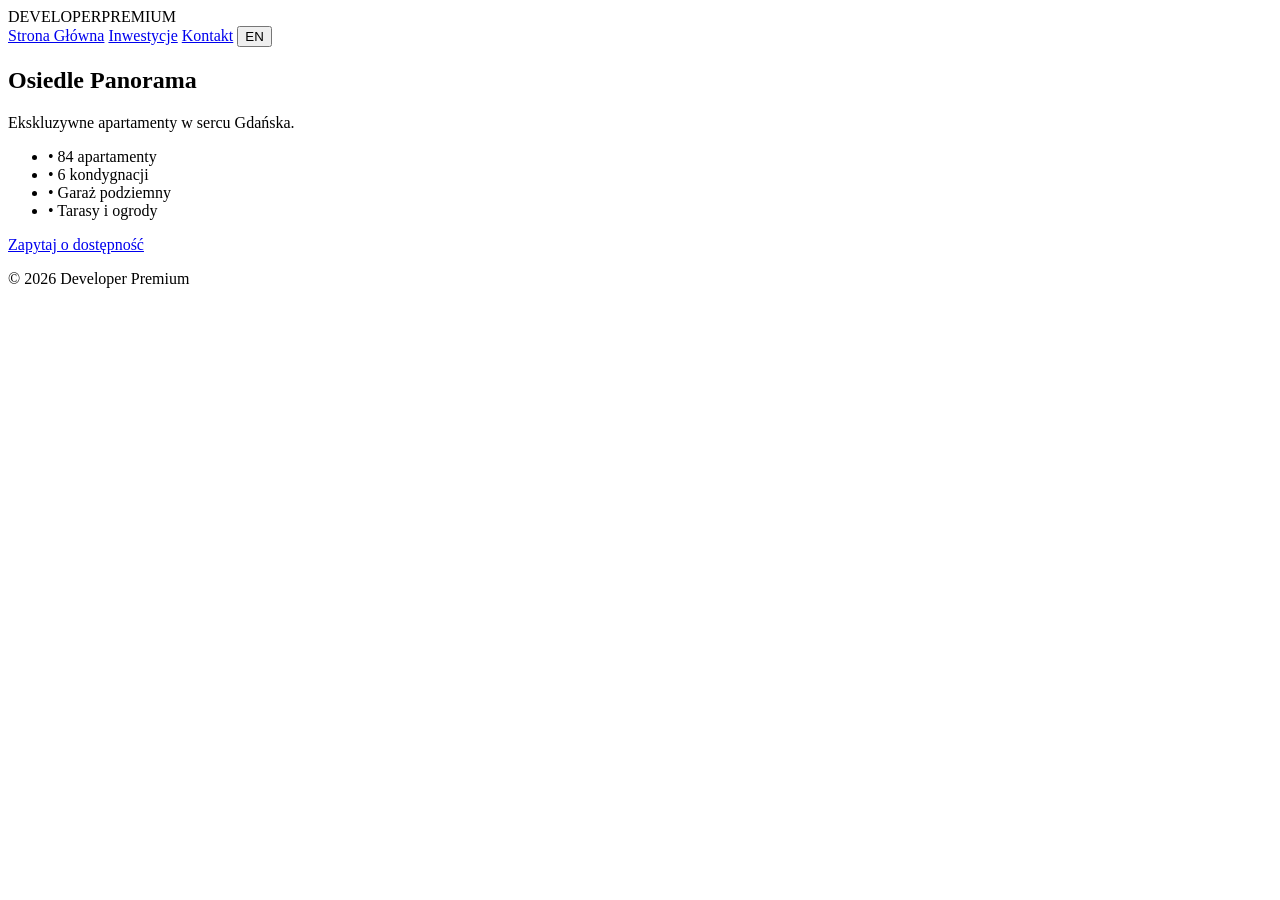
==== inwestycja.html @ 9197aca1 "Create inwestycja.html" ====
<!DOCTYPE html>
<html lang="pl">
<head>
  <meta charset="UTF-8">
  <title>Osiedle Panorama – Developer Premium</title>
  <link rel="stylesheet" href="style.css">
  <script defer src="script.js"></script>
</head>

<body class="page-transition">

<header>
  <div class="logo">DEVELOPER<span>PREMIUM</span></div>
  <nav>
    <a href="index.html">Strona Główna</a>
    <a href="inwestycje.html">Inwestycje</a>
    <a href="kontakt.html">Kontakt</a>
    <button class="lang-switch" id="langBtn">EN</button>
  </nav>
</header>

<section class="invest-hero">
  <div class="invest-image"></div>

  <div class="invest-info">
    <h1>Osiedle Panorama</h1>
    <p class="lead">Ekskluzywne apartamenty w sercu Gdańska.</p>

    <ul class="details">
      <li>• 84 apartamenty</li>
      <li>• 6 kondygnacji</li>
      <li>• Garaż podziemny</li>
      <li>• Tarasy i ogrody</li>
    </ul>

    <a href="kontakt.html" class="btn-primary">Zapytaj o dostępność</a>
  </div>
</section>

<footer>
  <p>© 2026 Developer Premium</p>
</footer>

</body>
</html>
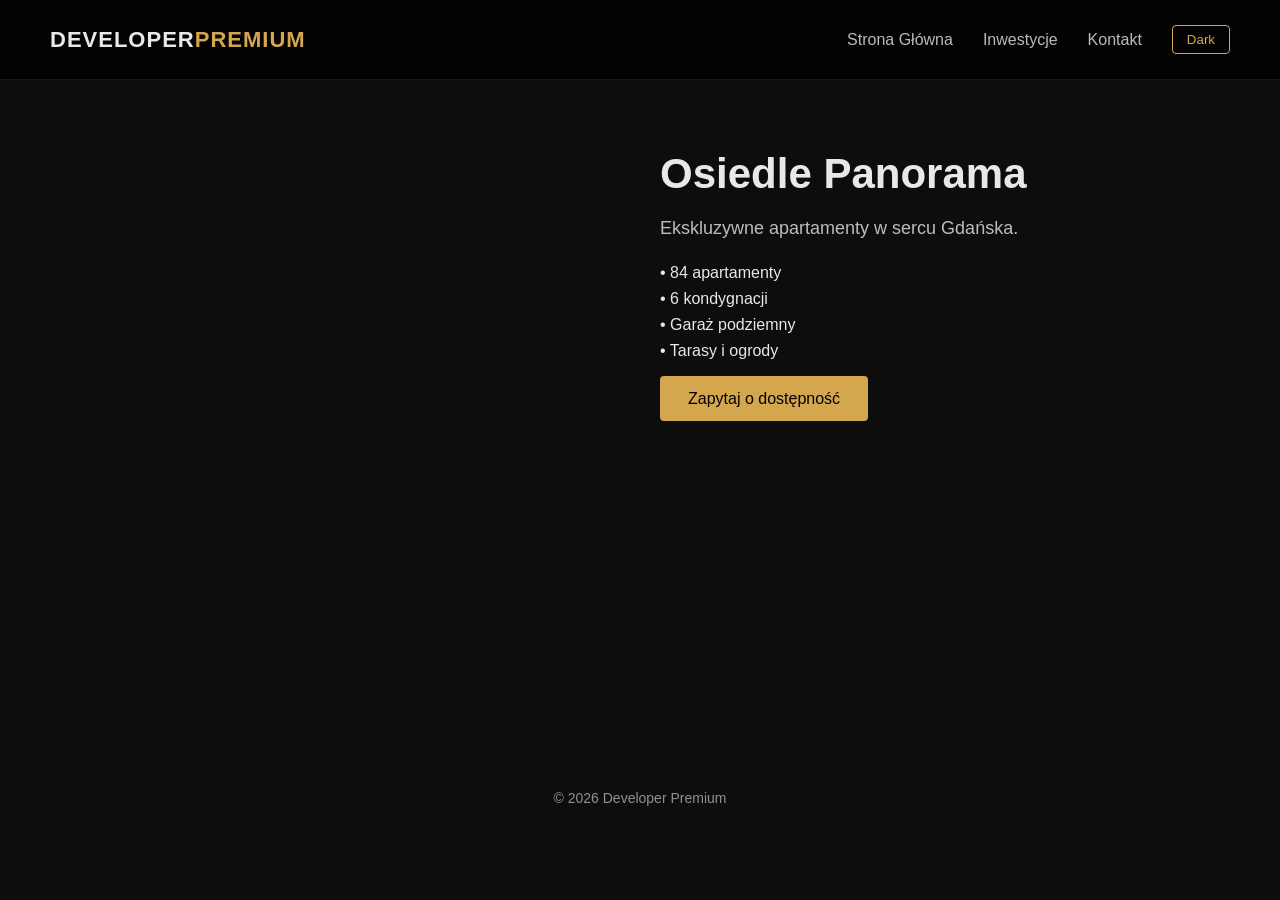
==== commit 3cbf63de: "Update inwestycja.html" ====
--- a/inwestycja.html
+++ b/inwestycja.html
@@ -15,12 +15,15 @@
     <a href="index.html">Strona Główna</a>
     <a href="inwestycje.html">Inwestycje</a>
     <a href="kontakt.html">Kontakt</a>
-    <button class="lang-switch" id="langBtn">EN</button>
+    <button class="lang-switch" id="langBtn">Dark</button>
   </nav>
 </header>
 
 <section class="invest-hero">
-  <div class="invest-image"></div>
+
+  <div class="invest-image"
+       style="background-image:url('https://images.unsplash.com/photo-1507089947368-19c1da9775ae?w=1400');">
+  </div>
 
   <div class="invest-info">
     <h1>Osiedle Panorama</h1>
@@ -35,6 +38,7 @@
 
     <a href="kontakt.html" class="btn-primary">Zapytaj o dostępność</a>
   </div>
+
 </section>
 
 <footer>
--- a/style.css
+++ b/style.css
@@ -0,0 +1,327 @@
+/* ======== GLOBAL ======== */
+
+* {
+  margin: 0;
+  padding: 0;
+  box-sizing: border-box;
+}
+
+body {
+  font-family: 'Inter', sans-serif;
+  background: #0d0d0d;
+  color: #e8e8e8;
+  overflow-x: hidden;
+  transition: opacity .6s ease;
+}
+
+.page-transition {
+  opacity: 0;
+}
+.page-transition.loaded {
+  opacity: 1;
+}
+
+a {
+  text-decoration: none;
+  color: inherit;
+}
+
+img {
+  max-width: 100%;
+}
+
+/* ======== HEADER ======== */
+
+header {
+  width: 100%;
+  padding: 25px 50px;
+  display: flex;
+  align-items: center;
+  justify-content: space-between;
+  position: fixed;
+  top: 0;
+  background: rgba(0,0,0,0.7);
+  backdrop-filter: blur(10px);
+  z-index: 1000;
+  border-bottom: 1px solid rgba(255,255,255,0.08);
+}
+
+.logo {
+  font-size: 22px;
+  letter-spacing: 1px;
+  font-weight: 600;
+}
+
+.logo span {
+  color: #d4a64d;
+}
+
+nav {
+  display: flex;
+  align-items: center;
+  gap: 30px;
+}
+
+nav a {
+  font-size: 16px;
+  opacity: .8;
+  transition: .3s;
+}
+
+nav a:hover,
+nav a.active {
+  opacity: 1;
+  color: #d4a64d;
+}
+
+.lang-switch {
+  padding: 6px 14px;
+  background: none;
+  border: 1px solid #d4a64d;
+  color: #d4a64d;
+  border-radius: 4px;
+  cursor: pointer;
+  transition: .3s;
+}
+
+.lang-switch:hover {
+  background: #d4a64d;
+  color: #000;
+}
+
+/* ======== HERO ======== */
+
+.hero {
+  height: 100vh;
+  display: flex;
+  align-items: center;
+  padding: 0 50px;
+  padding-top: 100px;
+}
+
+.hero-content {
+  max-width: 50%;
+}
+
+.title {
+  font-size: 56px;
+  line-height: 1.15;
+  margin-bottom: 25px;
+  font-weight: 600;
+}
+
+.subtitle {
+  font-size: 20px;
+  opacity: 0.9;
+  margin-bottom: 40px;
+}
+
+.buttons {
+  display: flex;
+  gap: 20px;
+}
+
+.btn-primary,
+.btn-secondary {
+  padding: 14px 28px;
+  border-radius: 4px;
+  font-size: 16px;
+  transition: .3s;
+}
+
+.btn-primary {
+  background: #d4a64d;
+  color: #000;
+}
+
+.btn-primary:hover {
+  background: #ffcb6a;
+}
+
+.btn-secondary {
+  border: 1px solid #d4a64d;
+}
+
+.btn-secondary:hover {
+  background: #d4a64d;
+  color: #000;
+}
+
+/* ===== HERO IMAGE ===== */
+
+.hero-image {
+  flex: 1;
+  background-image: url('assets/hero_lux.jpg');
+  background-size: cover;
+  background-position: center;
+  border-radius: 6px;
+  margin-left: 50px;
+  height: 80%;
+  box-shadow: 0 0 40px rgba(0,0,0,0.5);
+}
+
+/* ======== FEATURES ======== */
+
+.features {
+  display: flex;
+  justify-content: space-between;
+  padding: 120px 50px;
+  gap: 40px;
+}
+
+.feature {
+  background: #111;
+  padding: 40px;
+  border-radius: 6px;
+  width: 33%;
+  border: 1px solid rgba(255,255,255,0.05);
+  transition: .4s;
+}
+
+.feature:hover {
+  transform: translateY(-6px);
+  border-color: #d4a64d;
+}
+
+.feature h3 {
+  font-size: 24px;
+  margin-bottom: 15px;
+  color: #d4a64d;
+}
+
+/* ======== INWESTYCJE HERO ======== */
+
+.inwestycje-hero {
+  padding-top: 150px;
+  padding-bottom: 60px;
+  text-align: center;
+}
+
+.inwestycje-hero h1 {
+  font-size: 46px;
+}
+
+/* ======== GRID ======== */
+
+.inwestycje-grid {
+  padding: 0 50px 100px;
+  display: grid;
+  grid-template-columns: repeat(3, 1fr);
+  gap: 40px;
+}
+
+.inwestycja-card {
+  background: #111;
+  border-radius: 6px;
+  padding-bottom: 25px;
+  border: 1px solid rgba(255,255,255,0.05);
+  transition: .4s;
+}
+
+.inwestycja-card:hover {
+  transform: translateY(-10px);
+  border-color: #d4a64d;
+}
+
+.thumb {
+  height: 240px;
+  background-size: cover;
+  background-position: center;
+  border-radius: 6px 6px 0 0;
+}
+
+.inwestycja-card h3 {
+  margin-top: 20px;
+  text-align: center;
+  font-size: 24px;
+  color: #d4a64d;
+}
+
+.inwestycja-card p {
+  text-align: center;
+  opacity: .7;
+  font-size: 15px;
+}
+
+/* ======== PAGE INWESTYCJA ======== */
+
+.invest-hero {
+  display: flex;
+  padding: 150px 50px 100px;
+  gap: 40px;
+}
+
+.invest-image {
+  flex: 1;
+  background-image: url('assets/inv_big.jpg');
+  background-size: cover;
+  background-position: center;
+  height: 500px;
+  border-radius: 6px;
+}
+
+.invest-info {
+  flex: 1;
+}
+
+.invest-info h1 {
+  font-size: 42px;
+  margin-bottom: 20px;
+}
+
+.lead {
+  font-size: 18px;
+  opacity: .8;
+  margin-bottom: 25px;
+}
+
+.details {
+  list-style: none;
+  margin-bottom: 30px;
+}
+
+.details li {
+  margin-bottom: 8px;
+  font-size: 16px;
+}
+
+/* ======== CONTACT ======== */
+
+.contact {
+  padding: 150px 50px;
+}
+
+.contact h1 {
+  margin-bottom: 40px;
+  font-size: 40px;
+}
+
+.contact-form {
+  display: flex;
+  flex-direction: column;
+  max-width: 450px;
+  gap: 20px;
+}
+
+.contact-form input,
+.contact-form textarea {
+  background: #111;
+  border: 1px solid rgba(255,255,255,0.1);
+  padding: 14px;
+  border-radius: 4px;
+  color: #fff;
+}
+
+.contact-info {
+  margin-top: 40px;
+  opacity: .8;
+}
+
+/* ======== FOOTER ======== */
+
+footer {
+  text-align: center;
+  padding: 40px 0;
+  opacity: .6;
+  font-size: 14px;
+  }
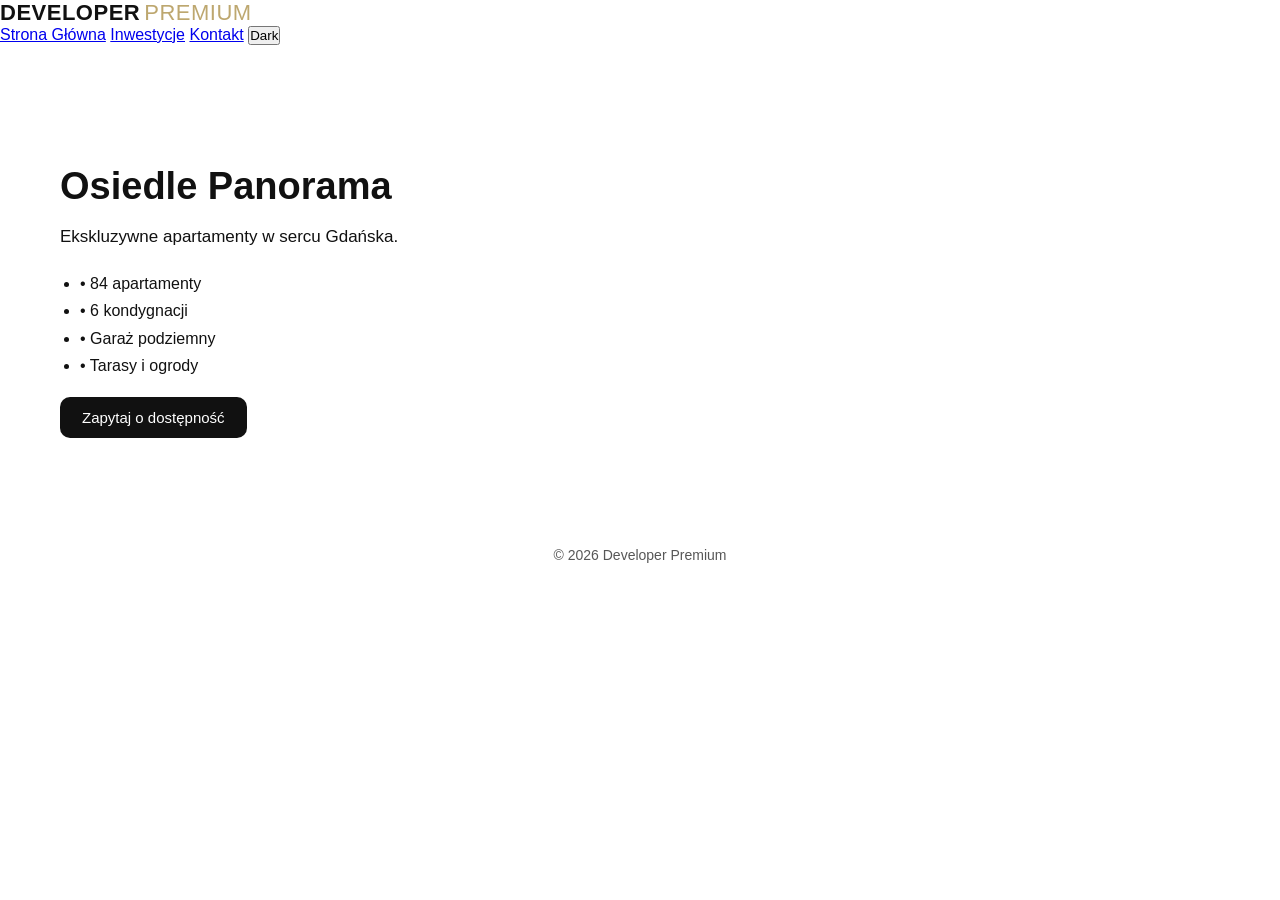
==== commit 1db2812d: "Update inwestycja.html" ====
--- a/inwestycja.html
+++ b/inwestycja.html
@@ -19,7 +19,7 @@
   </nav>
 </header>
 
-<section class="invest-hero">
+<section class="subpage">
 
   <div class="invest-image"
        style="background-image:url('https://images.unsplash.com/photo-1507089947368-19c1da9775ae?w=1400');">
--- a/style.css
+++ b/style.css
@@ -1,327 +1,430 @@
-/* ======== GLOBAL ======== */
-
+/* ============================
+   GLOBAL RESET & BASE
+============================ */
 * {
   margin: 0;
   padding: 0;
   box-sizing: border-box;
 }
 
-body {
+html, body {
   font-family: 'Inter', sans-serif;
-  background: #0d0d0d;
-  color: #e8e8e8;
-  overflow-x: hidden;
-  transition: opacity .6s ease;
-}
-
-.page-transition {
-  opacity: 0;
-}
-.page-transition.loaded {
-  opacity: 1;
-}
-
-a {
-  text-decoration: none;
-  color: inherit;
-}
-
-img {
-  max-width: 100%;
-}
-
-/* ======== HEADER ======== */
-
-header {
+  background: #fff;
+  color: #111;
+  scroll-behavior: smooth;
+}
+
+/* Dark mode */
+body.dark {
+  background: #0f0f0f;
+  color: #eee;
+}
+
+/* ============================
+   HEADER
+============================ */
+.header {
   width: 100%;
-  padding: 25px 50px;
+  height: 80px;
   display: flex;
   align-items: center;
   justify-content: space-between;
+  padding: 0 40px;
   position: fixed;
   top: 0;
-  background: rgba(0,0,0,0.7);
-  backdrop-filter: blur(10px);
-  z-index: 1000;
-  border-bottom: 1px solid rgba(255,255,255,0.08);
+  left: 0;
+  z-index: 100;
+  background: rgba(255, 255, 255, 0.85);
+  backdrop-filter: blur(18px);
+  border-bottom: 1px solid #eee;
+}
+
+body.dark .header {
+  background: rgba(20, 20, 20, 0.75);
+  border-bottom: 1px solid #222;
 }
 
 .logo {
   font-size: 22px;
-  letter-spacing: 1px;
+  font-weight: 800;
+  letter-spacing: 0.5px;
+}
+
+.logo span {
+  font-weight: 300;
+  margin-left: 4px;
+  color: #bda76f;
+}
+
+/* NAV */
+.header nav {
+  display: flex;
+  gap: 28px;
+  align-items: center;
+}
+
+.header nav a {
+  text-decoration: none;
+  font-size: 15px;
+  color: #222;
+  opacity: 0.75;
+  transition: 0.25s;
+}
+
+body.dark .header nav a {
+  color: #eee;
+  opacity: 0.85;
+}
+
+.header nav a.active,
+.header nav a:hover {
+  opacity: 1;
   font-weight: 600;
 }
 
-.logo span {
-  color: #d4a64d;
-}
-
-nav {
-  display: flex;
-  align-items: center;
-  gap: 30px;
-}
-
-nav a {
-  font-size: 16px;
-  opacity: .8;
-  transition: .3s;
-}
-
-nav a:hover,
-nav a.active {
-  opacity: 1;
-  color: #d4a64d;
-}
-
-.lang-switch {
-  padding: 6px 14px;
+.theme-switch {
   background: none;
-  border: 1px solid #d4a64d;
-  color: #d4a64d;
-  border-radius: 4px;
+  border: none;
+  font-size: 18px;
   cursor: pointer;
-  transition: .3s;
-}
-
-.lang-switch:hover {
-  background: #d4a64d;
-  color: #000;
-}
-
-/* ======== HERO ======== */
-
-.hero {
-  height: 100vh;
-  display: flex;
-  align-items: center;
-  padding: 0 50px;
-  padding-top: 100px;
-}
-
-.hero-content {
-  max-width: 50%;
-}
-
-.title {
-  font-size: 56px;
-  line-height: 1.15;
-  margin-bottom: 25px;
-  font-weight: 600;
-}
-
-.subtitle {
-  font-size: 20px;
-  opacity: 0.9;
-  margin-bottom: 40px;
-}
-
-.buttons {
-  display: flex;
-  gap: 20px;
-}
-
-.btn-primary,
-.btn-secondary {
-  padding: 14px 28px;
-  border-radius: 4px;
-  font-size: 16px;
-  transition: .3s;
-}
-
-.btn-primary {
-  background: #d4a64d;
-  color: #000;
-}
-
-.btn-primary:hover {
-  background: #ffcb6a;
-}
-
-.btn-secondary {
-  border: 1px solid #d4a64d;
-}
-
-.btn-secondary:hover {
-  background: #d4a64d;
-  color: #000;
-}
-
-/* ===== HERO IMAGE ===== */
-
-.hero-image {
-  flex: 1;
-  background-image: url('assets/hero_lux.jpg');
+}
+
+/* ============================
+   HERO FULLSCREEN
+============================*/
+.hero-full {
+  margin-top: 80px;
+  width: 100%;
+  height: 90vh;
+  position: relative;
+  overflow: hidden;
+  border-radius: 0 0 30px 30px;
+}
+
+.hero-bg {
+  position: absolute;
+  inset: 0;
   background-size: cover;
   background-position: center;
-  border-radius: 6px;
-  margin-left: 50px;
-  height: 80%;
-  box-shadow: 0 0 40px rgba(0,0,0,0.5);
-}
-
-/* ======== FEATURES ======== */
-
+  filter: brightness(0.75);
+  transition: 0.4s;
+}
+
+body.dark .hero-bg {
+  filter: brightness(0.45);
+}
+
+.hero-inner {
+  position: relative;
+  z-index: 5;
+  padding: 120px 60px;
+  max-width: 520px;
+}
+
+.hero-inner h1 {
+  font-size: 52px;
+  font-weight: 800;
+  line-height: 1.15;
+}
+
+.hero-inner p {
+  margin-top: 16px;
+  font-size: 18px;
+  opacity: 0.85;
+}
+
+/* HERO BUTTONS */
+.hero-buttons {
+  margin-top: 35px;
+  display: flex;
+  gap: 16px;
+}
+
+.btn-primary,
+.btn-secondary,
+.btn-tertiary {
+  padding: 12px 22px;
+  border-radius: 10px;
+  font-size: 15px;
+  cursor: pointer;
+  transition: 0.25s;
+  text-decoration: none;
+}
+
+/* PRIMARY (black) */
+.btn-primary {
+  background: #111;
+  color: #fff;
+}
+
+.btn-primary:hover {
+  background: #000;
+  transform: translateY(-2px);
+}
+
+/* SECONDARY (white border) */
+.btn-secondary {
+  border: 1px solid #111;
+  background: transparent;
+  color: #111;
+}
+
+body.dark .btn-secondary {
+  color: #fff;
+  border-color: #fff;
+}
+
+.btn-secondary:hover {
+  background: #111;
+  color: #fff;
+}
+
+/* TERTIARY (transparent) */
+.btn-tertiary {
+  background: transparent;
+  color: #111;
+  border: none;
+  text-decoration: underline;
+}
+
+body.dark .btn-tertiary {
+  color: #fff;
+}
+
+.btn-tertiary:hover {
+  opacity: 0.6;
+}
+
+/* ============================
+   FEATURES 3 PREMIUM CARDS
+============================ */
 .features {
-  display: flex;
-  justify-content: space-between;
-  padding: 120px 50px;
-  gap: 40px;
-}
-
-.feature {
-  background: #111;
-  padding: 40px;
-  border-radius: 6px;
-  width: 33%;
-  border: 1px solid rgba(255,255,255,0.05);
-  transition: .4s;
-}
-
-.feature:hover {
-  transform: translateY(-6px);
-  border-color: #d4a64d;
-}
-
-.feature h3 {
-  font-size: 24px;
-  margin-bottom: 15px;
-  color: #d4a64d;
-}
-
-/* ======== INWESTYCJE HERO ======== */
-
-.inwestycje-hero {
-  padding-top: 150px;
-  padding-bottom: 60px;
-  text-align: center;
-}
-
-.inwestycje-hero h1 {
-  font-size: 46px;
-}
-
-/* ======== GRID ======== */
-
-.inwestycje-grid {
-  padding: 0 50px 100px;
+  margin-top: 80px;
+  padding: 40px 60px 120px;
   display: grid;
   grid-template-columns: repeat(3, 1fr);
   gap: 40px;
 }
 
-.inwestycja-card {
-  background: #111;
-  border-radius: 6px;
-  padding-bottom: 25px;
-  border: 1px solid rgba(255,255,255,0.05);
-  transition: .4s;
-}
-
-.inwestycja-card:hover {
-  transform: translateY(-10px);
-  border-color: #d4a64d;
-}
-
-.thumb {
-  height: 240px;
+.feature-card {
+  height: 300px;
+  border-radius: 18px;
   background-size: cover;
   background-position: center;
-  border-radius: 6px 6px 0 0;
-}
-
-.inwestycja-card h3 {
-  margin-top: 20px;
-  text-align: center;
-  font-size: 24px;
-  color: #d4a64d;
-}
-
-.inwestycja-card p {
-  text-align: center;
-  opacity: .7;
-  font-size: 15px;
-}
-
-/* ======== PAGE INWESTYCJA ======== */
-
-.invest-hero {
-  display: flex;
-  padding: 150px 50px 100px;
-  gap: 40px;
-}
-
-.invest-image {
-  flex: 1;
-  background-image: url('assets/inv_big.jpg');
-  background-size: cover;
-  background-position: center;
-  height: 500px;
-  border-radius: 6px;
-}
-
-.invest-info {
-  flex: 1;
-}
-
-.invest-info h1 {
-  font-size: 42px;
-  margin-bottom: 20px;
-}
-
-.lead {
-  font-size: 18px;
-  opacity: .8;
-  margin-bottom: 25px;
-}
-
-.details {
-  list-style: none;
-  margin-bottom: 30px;
-}
-
-.details li {
-  margin-bottom: 8px;
-  font-size: 16px;
-}
-
-/* ======== CONTACT ======== */
-
-.contact {
-  padding: 150px 50px;
-}
-
-.contact h1 {
-  margin-bottom: 40px;
-  font-size: 40px;
-}
-
-.contact-form {
+  overflow: hidden;
+  position: relative;
+  text-decoration: none;
   display: flex;
   flex-direction: column;
-  max-width: 450px;
-  gap: 20px;
-}
-
-.contact-form input,
-.contact-form textarea {
-  background: #111;
-  border: 1px solid rgba(255,255,255,0.1);
-  padding: 14px;
-  border-radius: 4px;
-  color: #fff;
-}
-
-.contact-info {
-  margin-top: 40px;
-  opacity: .8;
-}
-
-/* ======== FOOTER ======== */
-
+  justify-content: flex-end;
+  padding: 20px;
+  color: #fff;
+  transition: 0.35s;
+  cursor: pointer;
+}
+
+.feature-card .overlay {
+  position: absolute;
+  inset: 0;
+  background: linear-gradient(
+      to top,
+      rgba(0,0,0,0.6),
+      rgba(0,0,0,0.1)
+  );
+  z-index: 1;
+}
+
+.feature-card h3,
+.feature-card p {
+  position: relative;
+  z-index: 2;
+}
+
+.feature-card:hover {
+  transform: translateY(-6px);
+  filter: brightness(1.05);
+}
+
+/* DARK MODE */
+body.dark .feature-card {
+  filter: brightness(0.85);
+}
+
+/* ============================
+   FOOTER
+============================ */
 footer {
   text-align: center;
   padding: 40px 0;
-  opacity: .6;
+  opacity: 0.7;
   font-size: 14px;
+}
+
+body.dark footer {
+  color: #bbb;
+}
+
+/* ============================
+   RESPONSIVE
+============================ */
+@media(max-width: 880px) {
+  .features {
+    grid-template-columns: 1fr;
   }
+
+  .hero-inner {
+    padding: 80px 30px;
+  }
+
+  .hero-inner h1 {
+    font-size: 36px;
+  }
+
+  .hero-full {
+    height: 75vh;
+  }
+}
+/* =====================================
+   GLOBAL SUBPAGE FIXES (LUX VERSION)
+===================================== */
+
+/* Контейнер для всех внутренних страниц */
+.subpage {
+  max-width: 1200px;
+  margin: 120px auto 80px;
+  padding: 0 20px;
+}
+
+/* Заголовки подстраниц */
+.subpage h1 {
+  font-size: 38px;
+  margin-bottom: 30px;
+  font-weight: 700;
+}
+
+/* Абзацы */
+.subpage p {
+  font-size: 17px;
+  line-height: 1.6;
+  margin-bottom: 16px;
+}
+
+/* =====================================
+    INWESTYCJE – GRID
+===================================== */
+
+.inwestycje-grid {
+  display: grid;
+  grid-template-columns: repeat(auto-fit, minmax(280px, 1fr));
+  gap: 30px;
+  margin-top: 40px;
+}
+
+.inwest-card {
+  background: var(--card-bg);
+  border-radius: 18px;
+  overflow: hidden;
+  box-shadow: var(--shadow);
+  cursor: pointer;
+  transition: transform .25s ease;
+  text-decoration: none;
+  color: inherit;
+}
+
+.inwest-card:hover {
+  transform: translateY(-6px);
+}
+
+.inwest-card img {
+  width: 100%;
+  height: 180px;
+  object-fit: cover;
+}
+
+.inwest-card h3 {
+  font-size: 20px;
+  padding: 15px 15px 5px;
+}
+
+.inwest-card p {
+  padding: 0 15px 20px;
+  opacity: .7;
+}
+
+/* =====================================
+    PODSTRONA INWESTYCJI (PANORAMA / PRZYSTAŃ / TARASY)
+===================================== */
+
+.invest-hero {
+  display: flex;
+  gap: 40px;
+  align-items: flex-start;
+  margin-bottom: 60px;
+}
+
+.invest-hero img {
+  width: 45%;
+  border-radius: 20px;
+  box-shadow: var(--shadow);
+}
+
+.invest-info {
+  width: 55%;
+}
+
+.invest-info h1 {
+  margin-bottom: 15px;
+}
+
+.invest-info ul {
+  margin: 20px 0 30px;
+  padding-left: 20px;
+  line-height: 1.7;
+}
+
+/* =====================================
+    KONTAKT
+===================================== */
+
+.contact-form {
+  display: flex;
+  flex-direction: column;
+  gap: 15px;
+  max-width: 500px;
+}
+
+.contact-form input,
+.contact-form textarea {
+  padding: 14px 16px;
+  border-radius: 12px;
+  border: 1px solid #ccc;
+  font-size: 16px;
+}
+
+.contact-form textarea {
+  height: 150px;
+  resize: none;
+}
+
+/* =====================================
+    DARK MODE FIX UNIVERSAL
+===================================== */
+
+body.dark .subpage,
+body.dark .contact-form input,
+body.dark .contact-form textarea {
+  background: #111;
+  color: #fff;
+}
+
+body.dark .inwest-card {
+  background: #1f1f1f;
+}
+
+body.dark .inwest-card p {
+  color: #aaa;
+}
+
+body.dark .invest-info ul {
+  color: #ddd;
+}
